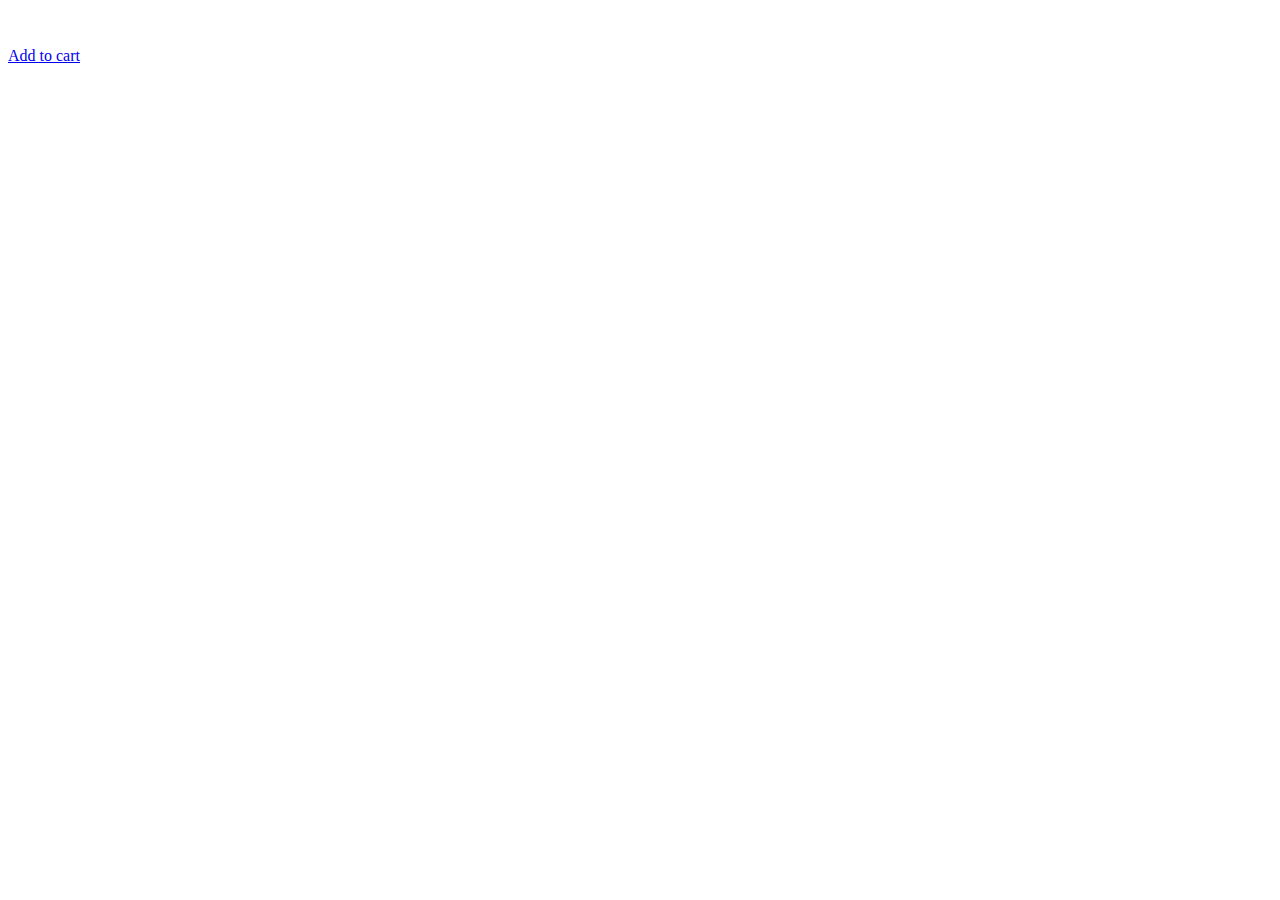
==== src/main/resources/templates/bookDetails.html @ ca92f0ed "feat: reset password + create books, cartItem model" ====
<!DOCTYPE html>
<html lang="en">
<head>
    <meta charset="UTF-8">
    <meta http-equiv="X-UA-Compatible" content="IE=edge">
    <meta name="viewport" content="width=device-width, initial-scale=1.0">
    <title>STS - Book</title>
    <link href="https://cdn.jsdelivr.net/npm/bootstrap@5.2.0-beta1/dist/css/bootstrap.min.css" rel="stylesheet" integrity="sha384-0evHe/X+R7YkIZDRvuzKMRqM+OrBnVFBL6DOitfPri4tjfHxaWutUpFmBp4vmVor" crossorigin="anonymous">
    <link rel="stylesheet" th:href="@{/css/style.css}">
</head>
<body>
    <!-- Nav -->
    <div th:replace="fragments/navbar.html"></div>
    <!-- Carousel -->
    <div class="my-5 container">
        <div class = "row justify-content-center">
            <div class = "col-md-4">
                <div class="d-flex flex-column justify-content-center">
                    <div class="card">
                        <img th:src="'/img/' + ${book.cover} + '.jpg'" 
                        class="card-img-top" th:alt="${book.name}">
                        <div class="card-body">
                            <h1 th:text="${book.name}"></h1>
                            <p class="card-text" th:text="${book.author}"></p>
                            <a href="#" class="btn btn-primary">Add to cart</a>
                        </div>
                      </div>
                </div>
            </div>
        </div>
    </div>

    <script src="https://cdn.jsdelivr.net/npm/bootstrap@5.2.0-beta1/dist/js/bootstrap.bundle.min.js" integrity="sha384-pprn3073KE6tl6bjs2QrFaJGz5/SUsLqktiwsUTF55Jfv3qYSDhgCecCxMW52nD2" crossorigin="anonymous"></script>
</body>
</html>
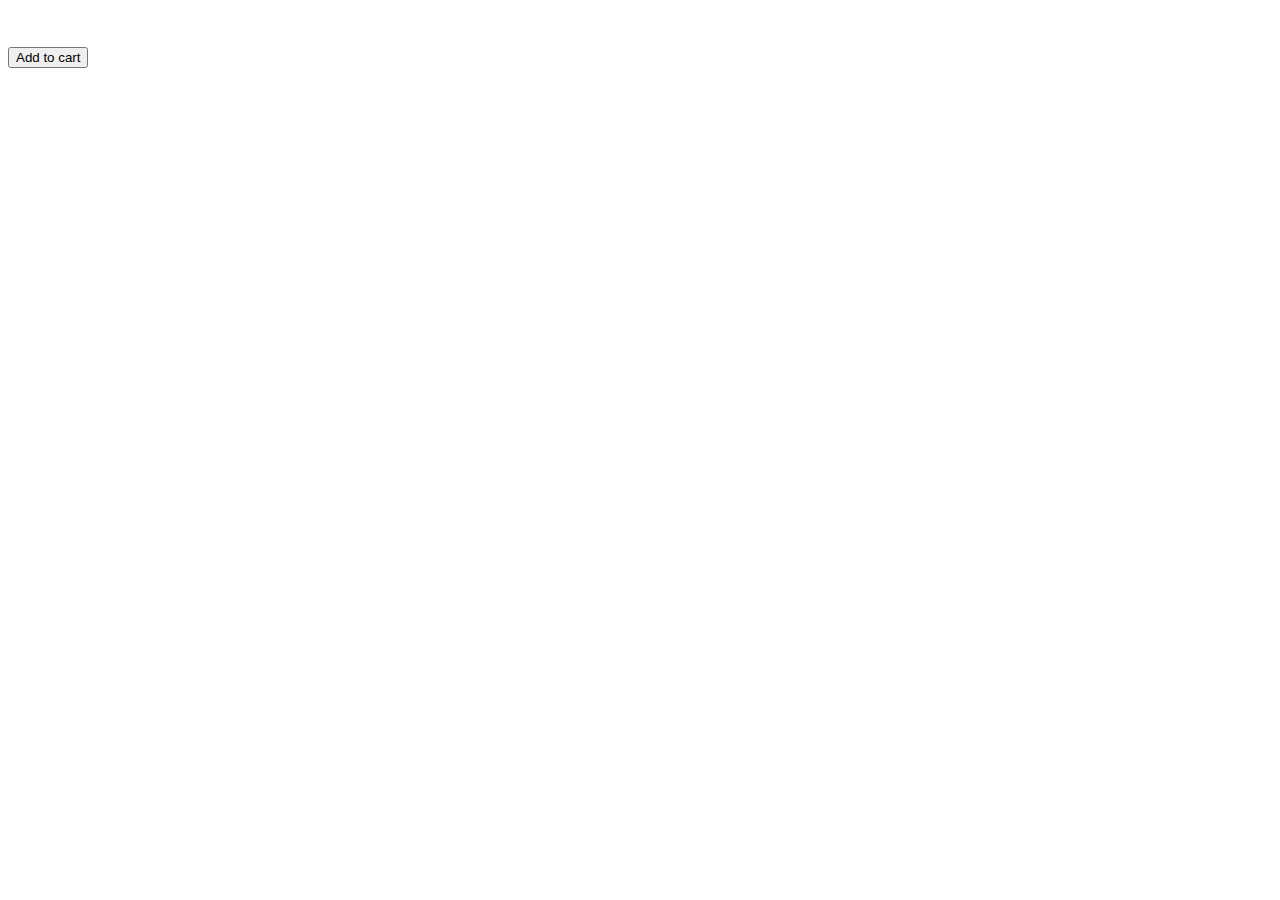
==== commit 099e66df: "feat: add books to cart and validate cart" ====
--- a/src/main/resources/templates/bookDetails.html
+++ b/src/main/resources/templates/bookDetails.html
@@ -22,7 +22,11 @@
                         <div class="card-body">
                             <h1 th:text="${book.name}"></h1>
                             <p class="card-text" th:text="${book.author}"></p>
-                            <a href="#" class="btn btn-primary">Add to cart</a>
+                            <form method="get" th:action="@{'/cart/add/' + ${book.id}}">
+                                <button type="submit" class="btn btn-primary">
+                                    Add to cart
+                                </button>
+                            </form>
                         </div>
                       </div>
                 </div>
